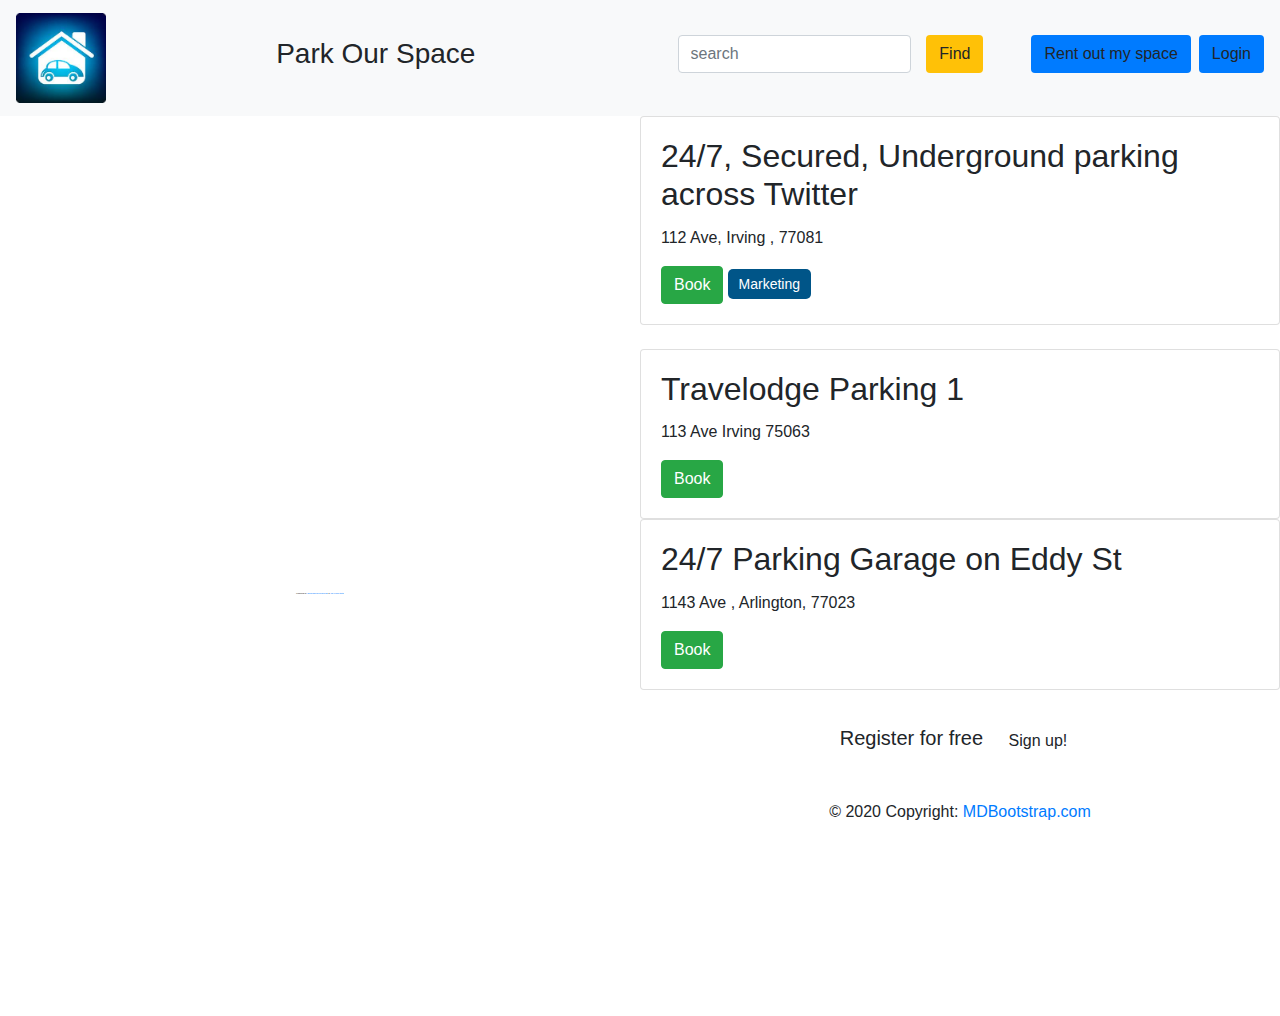
==== index.html @ 7dae63ec "this is a first commit to the project" ====
<!DOCTYPE html>
<html lang="en">
<head>
  <meta charset="UTF-8">
  <meta http-equiv="X-UA-Compatible" content="IE=edge">
  <meta name="viewport" content="width=device-width, initial-scale=1, shrink-to-fit=no">
  <meta http-equiv="x-ua-compatible" content="ie=edge">
  
  <link rel="stylesheet" href="css/bootstrap.min.css">
  <link rel="stylesheet" href="/css/mycss.css">


  <title>Bootstrap</title>

</head>


<div>

<nav class="navbar navbar-light bg-light">
  <a class="navbar-brand" href="#">
    <img src="/images/rent.jpg" width="90" height="90" class="d-inline-block align-top" alt="">

  </a>
  <h3> Park Our Space <h3>
  <form class="form-inline ml-5">
  <div>
    <input class="form-control" type="search" placeholder="search" aria-label="search">
    <button class="btn bg-warning ml-2" type="submit">Find</button>
    </div>
   
    <a href="/login-Signin.html" class="btn bg-primary ml-5" role="button">Rent out my space</a>
    <a href="/login-Signin.html" class="btn bg-primary ml-2" role="button">Login</a>
  </form>
</nav>
</div>

<div>


<div class="d-md-flex h-md-100 align-items-center">

<!-- First Half -->

<div class="col-md-6 p-0 bg-indigo h-md-100">
    <div class="text-white d-md-flex align-items-center h-180 p-5 text-center justify-content-center">
     <div style="overflow:hidden;width: 700px;position: relative;"><iframe width="700" height="440" src="https://maps.google.com/maps?width=700&amp;height=440&amp;hl=en&amp;q=+(Irving)&amp;ie=UTF8&amp;t=&amp;z=9&amp;iwloc=B&amp;output=embed" frameborder="0" scrolling="no" marginheight="0" marginwidth="0"></iframe><div style="position: absolute;width: 80%;bottom: 10px;left: 0;right: 0;margin-left: auto;margin-right: auto;color: #000;text-align: center;"><small style="line-height: 1.8;font-size: 2px;background: #fff;">Powered by <a href="https://embedgooglemaps.com/">Embedgooglemaps EN</a> & <a href="https://lasvegasstatistics.embedgooglemaps.com">las vegas stats</a></small></div><style>#gmap_canvas img{max-width:none!important;background:none!important}</style></div><br />
        <div class="logoarea pt-5 pb-5">

        </div>
    </div>
</div>



<div class="col-md-6 p-0 bg-indigo h-md-100">
<!-- Second Half -->
    <div class="card">
          <div class="card-body">

            <h2 class="card-title">24/7, Secured, Underground parking across Twitter</h2>
            <p class="card-text">112 Ave, Irving , 77081</p>
                      
            <a href="#" class="btn btn-success stretched-link">Book</a>
            <div class="price-tag">Marketing</div>
          
          </div>
        </div>
      <div>
      <br>

    <div class="card">
          <div class="card-body">
            <h2 class="card-title">Travelodge Parking 1</h2>
            <p class="card-text">113 Ave Irving 75063</p>
            <a href="#" class="btn btn-success stretched-link">Book</a>
          
          </div>
        </div>
      <div>

    <div class="card">
          <div class="card-body">
            <h2 class="card-title">24/7 Parking Garage on Eddy St</h2>
            <p class="card-text">1143 Ave , Arlington, 77023</p>
            <a href="#" class="btn btn-success stretched-link">Book</a>
          
          </div>
        </div>
      <div>
    
  </div>

<!-- Footer -->
<footer class="page-footer font-small unique-color-dark pt-4">

  <!-- Footer Elements -->
  <div class="container">

    <!-- Call to action -->
    <ul class="list-unstyled list-inline text-center py-2">
      <li class="list-inline-item">
        <h5 class="mb-1">Register for free</h5>
      </li>
      <li class="list-inline-item">
        <a href="#!" class="btn btn-outline-white btn-rounded">Sign up!</a>
      </li>
    </ul>
    <!-- Call to action -->

  </div>
  <!-- Footer Elements -->

  <!-- Copyright -->
  <div class="footer-copyright text-center py-3">© 2020 Copyright:
    <a href="https://mdbootstrap.com/education/bootstrap/"> MDBootstrap.com</a>
  </div>
  <!-- Copyright -->

</footer>
<!-- Footer -->


      


    

</div><!-- content container -->

    </div>
</div>

</div>

</div>
---- css/mycss.css ----
@media (min-width: 768px) {
    .h-md-100 { height: 100vh; }
}
.btn-round { border-radius: 30px; }

.price-tag {
    background: #058;
    border-radius: 5px;
    color: #fff;
    cursor: pointer;
    display: inline-block;
    font-size: 0.875rem;
    height: 30px;
    line-height: 30px;
    margin-right: 1rem;
    padding: 0 0.666rem;
    position: relative;
    text-align: center;
  }
  .price-tag:after {
    background: inherit;
    border-radius: 4px;
    display: block;
    content: "";
    height: 22px;
    position: absolute;
    right: -8px;
    top: 4px;
    -ms-transform: rotate(45deg); /* IE 9 */
    -webkit-transform: rotate(45deg); /* Chrome, Safari, Opera */
    transform: rotate(45deg);
    width: 22px;
    z-index: -1;
  }
  .price-tag:hover {
    background: #07b;
  }
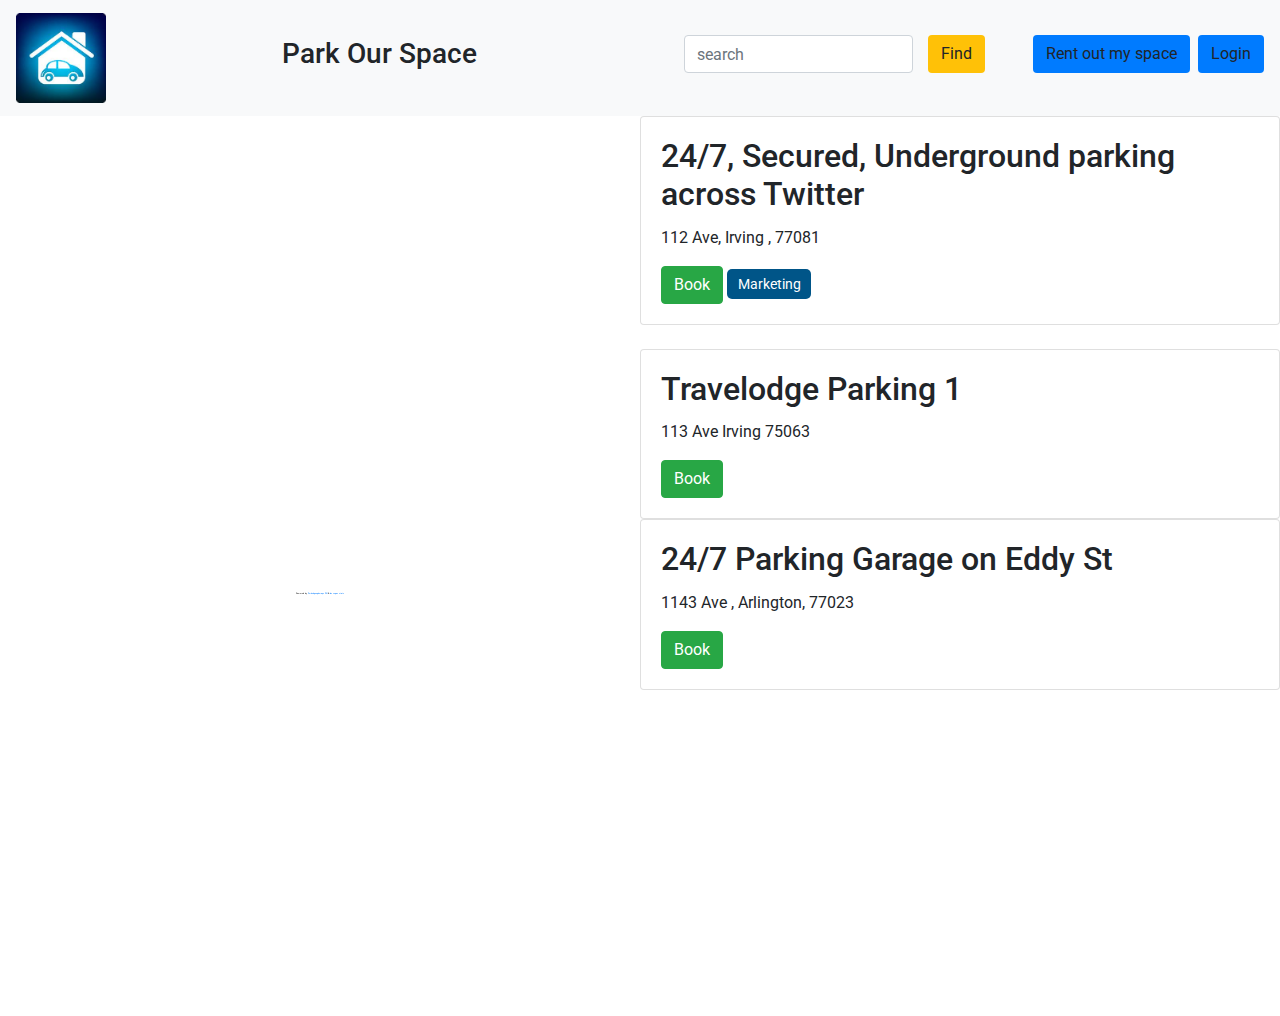
==== commit 0b566534: "working with mdboot" ====
--- a/index.html
+++ b/index.html
@@ -7,7 +7,20 @@
   <meta http-equiv="x-ua-compatible" content="ie=edge">
   
   <link rel="stylesheet" href="css/bootstrap.min.css">
+
   <link rel="stylesheet" href="/css/mycss.css">
+
+  <link rel="icon" href="img/mdb-favicon.ico" type="image/x-icon">
+  <!-- Font Awesome -->
+  <link rel="stylesheet" href="https://use.fontawesome.com/releases/v5.11.2/css/all.css">
+  <!-- Google Fonts Roboto -->
+  <link rel="stylesheet" href="https://fonts.googleapis.com/css?family=Roboto:300,400,500,700&display=swap">
+  <!-- Bootstrap core CSS -->
+  
+  <!-- Material Design Bootstrap -->
+  <link rel="stylesheet" href="css/mdb.min.css">
+  <!-- Your custom styles (optional) -->
+  <link rel="stylesheet" href="css/style.css">
 
 
   <title>Bootstrap</title>
@@ -92,45 +105,25 @@
   </div>
 
 <!-- Footer -->
-<footer class="page-footer font-small unique-color-dark pt-4">
+
 
   <!-- Footer Elements -->
-  <div class="container">
 
-    <!-- Call to action -->
-    <ul class="list-unstyled list-inline text-center py-2">
-      <li class="list-inline-item">
-        <h5 class="mb-1">Register for free</h5>
-      </li>
-      <li class="list-inline-item">
-        <a href="#!" class="btn btn-outline-white btn-rounded">Sign up!</a>
-      </li>
-    </ul>
-    <!-- Call to action -->
-
-  </div>
-  <!-- Footer Elements -->
-
-  <!-- Copyright -->
-  <div class="footer-copyright text-center py-3">© 2020 Copyright:
-    <a href="https://mdbootstrap.com/education/bootstrap/"> MDBootstrap.com</a>
-  </div>
-  <!-- Copyright -->
-
-</footer>
-<!-- Footer -->
-
-
-      
 
 
     
 
-</div><!-- content container -->
+<script type="text/javascript" src="js/jquery.min.js"></script>
+  <!-- Bootstrap tooltips -->
+  <script type="text/javascript" src="js/popper.min.js"></script>
+  <!-- Bootstrap core JavaScript -->
+  <script type="text/javascript" src="js/bootstrap.min.js"></script>
+  <!-- MDB core JavaScript -->
+  <script type="text/javascript" src="js/mdb.min.js"></script>
+  <!-- Your custom scripts (optional) -->
+  <script type="text/javascript"></script>
 
-    </div>
-</div>
 
-</div>
 
-</div>
+  </body>
+  </html>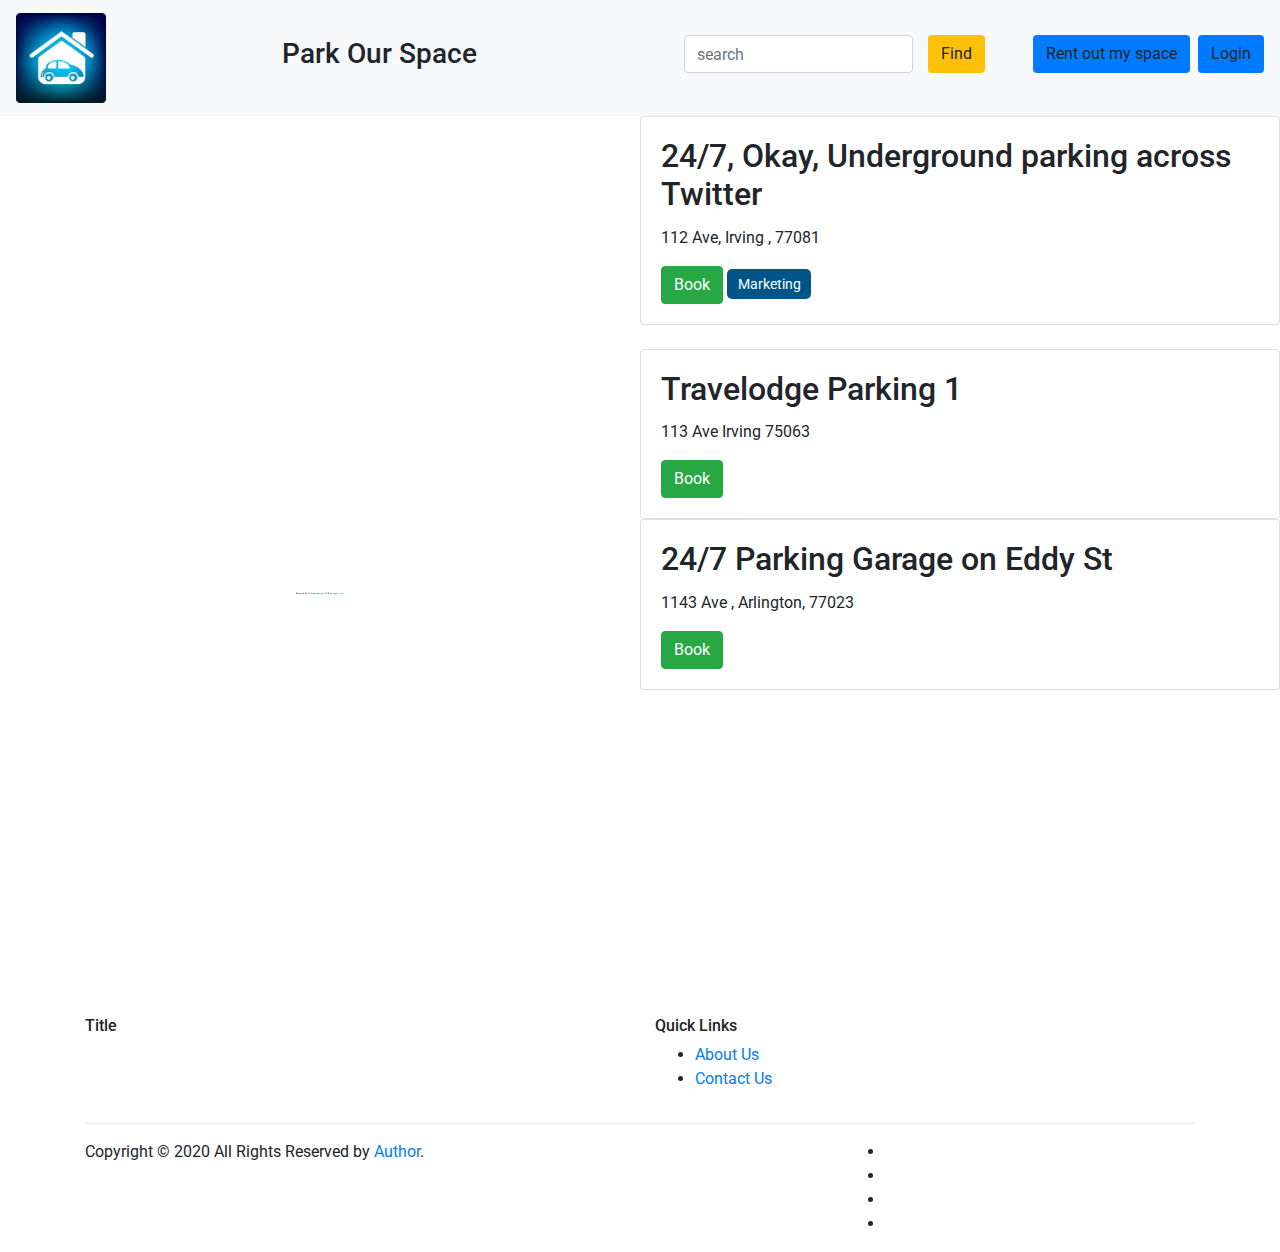
==== commit 37747b7d: "need to add with the fa fa buttons" ====
--- a/index.html
+++ b/index.html
@@ -1,129 +1,149 @@
 <!DOCTYPE html>
 <html lang="en">
-<head>
-  <meta charset="UTF-8">
-  <meta http-equiv="X-UA-Compatible" content="IE=edge">
-  <meta name="viewport" content="width=device-width, initial-scale=1, shrink-to-fit=no">
-  <meta http-equiv="x-ua-compatible" content="ie=edge">
-  
-  <link rel="stylesheet" href="css/bootstrap.min.css">
-
-  <link rel="stylesheet" href="/css/mycss.css">
-
-  <link rel="icon" href="img/mdb-favicon.ico" type="image/x-icon">
-  <!-- Font Awesome -->
-  <link rel="stylesheet" href="https://use.fontawesome.com/releases/v5.11.2/css/all.css">
-  <!-- Google Fonts Roboto -->
-  <link rel="stylesheet" href="https://fonts.googleapis.com/css?family=Roboto:300,400,500,700&display=swap">
-  <!-- Bootstrap core CSS -->
-  
-  <!-- Material Design Bootstrap -->
-  <link rel="stylesheet" href="css/mdb.min.css">
-  <!-- Your custom styles (optional) -->
-  <link rel="stylesheet" href="css/style.css">
+   <head>
+      <meta charset="UTF-8">
+      <meta http-equiv="X-UA-Compatible" content="IE=edge">
+      <meta name="viewport" content="width=device-width, initial-scale=1, shrink-to-fit=no">
+      <meta http-equiv="x-ua-compatible" content="ie=edge">
+      <link rel="stylesheet" href="css/bootstrap.min.css">
+      <link rel="stylesheet" href="/css/mycss.css">
+      <link rel="icon" href="img/mdb-favicon.ico" type="image/x-icon">
+      <!-- Font Awesome -->
+      <link rel="stylesheet" href="https://use.fontawesome.com/releases/v5.11.2/css/all.css">
+      <!-- Google Fonts Roboto -->
+      <link rel="stylesheet" href="https://fonts.googleapis.com/css?family=Roboto:300,400,500,700&display=swap">
+      <!-- Bootstrap core CSS -->
+      <!-- Material Design Bootstrap -->
+      <link rel="stylesheet" href="css/mdb.min.css">
+      <!-- Your custom styles (optional) -->
+      <link rel="stylesheet" href="css/style.css">
+      <title>Bootstrap</title>
+   </head>
+   <div>
+      <nav class="navbar navbar-light bg-light">
+         <a class="navbar-brand" href="#">
+         <img src="/images/rent.jpg" width="90" height="90" class="d-inline-block align-top" alt="">
+         </a>
+         <h3>
+         Park Our Space 
+         <h3>
+         <form class="form-inline ml-5">
+            <div>
+               <input class="form-control" type="search" placeholder="search" aria-label="search">
+               <button class="btn bg-warning ml-2" type="submit">Find</button>
+            </div>
+            <a href="/login-Signin.html" class="btn bg-primary ml-5" role="button">Rent out my space</a>
+            <a href="/login-Signin.html" class="btn bg-primary ml-2" role="button">Login</a>
+         </form>
+      </nav>
+   </div>
+   <div>
+      <div class="d-md-flex h-md-100 align-items-center">
+         <!-- First Half -->
+         <div class="col-md-6 p-0 bg-indigo h-md-100">
+            <div class="text-white d-md-flex align-items-center h-180 p-5 text-center justify-content-center">
+               <div style="overflow:hidden;width: 700px;position: relative;">
+                  <iframe width="700" height="440" src="https://maps.google.com/maps?width=700&amp;height=440&amp;hl=en&amp;q=+(Irving)&amp;ie=UTF8&amp;t=&amp;z=9&amp;iwloc=B&amp;output=embed" frameborder="0" scrolling="no" marginheight="0" marginwidth="0"></iframe>
+                  <div style="position: absolute;width: 80%;bottom: 10px;left: 0;right: 0;margin-left: auto;margin-right: auto;color: #000;text-align: center;"><small style="line-height: 1.8;font-size: 2px;background: #fff;">Powered by <a href="https://embedgooglemaps.com/">Embedgooglemaps EN</a> & <a href="https://lasvegasstatistics.embedgooglemaps.com">las vegas stats</a></small></div>
+                  <style>#gmap_canvas img{max-width:none!important;background:none!important}</style>
+               </div>
+               <br />
+               <div class="logoarea pt-5 pb-5">
+               </div>
+            </div>
+         </div>
+         <div class="col-md-6 p-0 bg-indigo h-md-100">
+            <!-- Second Half -->
+            <div class="card">
+               <div class="card-body">
+                  <h2 class="card-title">24/7, Okay, Underground parking across Twitter</h2>
+                  <p class="card-text">112 Ave, Irving , 77081</p>
+                  <a href="#" class="btn btn-success stretched-link">Book</a>
+                  <div class="price-tag">Marketing</div>
+               </div>
+            </div>
+            <div>
+               <br>
+               <div class="card">
+                  <div class="card-body">
+                     <h2 class="card-title">Travelodge Parking 1</h2>
+                     <p class="card-text">113 Ave Irving 75063</p>
+                     <a href="#" class="btn btn-success stretched-link">Book</a>
+                  </div>
+               </div>
+               <div>
+                  <div class="card">
+                     <div class="card-body">
+                        <h2 class="card-title">24/7 Parking Garage on Eddy St</h2>
+                        <p class="card-text">1143 Ave , Arlington, 77023</p>
+                        <a href="#" class="btn btn-success stretched-link">Book</a>
+                     </div>
+                  </div>
+                  <div>
+                  </div>
+                  <div>
+                  </div>
+               </div>
+            </div>
+         </div>
+      </div>
+   </div>
 
 
-  <title>Bootstrap</title>
+   
 
-</head>
+            
+                  <!-- Site footer -->
+    <footer class="site-footer">
+      <div class="container">
+        <div class="row">
+          <div class="col-sm-12 col-md-6">
+            <h6>Title</h6>
+          </div>
+
+          <div class="col-xs-6 col-md-3">
+            <h6>Quick Links</h6>
+            <ul class="footer-links">
+              <li><a href="#">About Us</a></li>
+              <li><a href="#">Contact Us</a></li>
+            </ul>
+          </div>
+        </div>
+        <hr>
+      </div>
+      <div class="container">
+        <div class="row">
+          <div class="col-md-8 col-sm-6 col-xs-12">
+            <p class="copyright-text">Copyright &copy; 2020 All Rights Reserved by 
+         <a href="#">Author</a>.
+            </p>
+          </div>
+
+          <div class="col-md-4 col-sm-6 col-xs-12">
+            <ul class="social-icons">
+              <li><a class="facebook" href="#"><i class="fa fa-facebook"></i></a></li>
+              <li><a class="twitter" href="#"><i class="fa fa-twitter"></i></a></li>
+              <li><a class="dribbble" href="#"><i class="fa fa-dribbble"></i></a></li>
+              <li><a class="linkedin" href="#"><i class="fa fa-linkedin"></i></a></li>   
+            </ul>
+          </div>
+        </div>
+      </div>
+</footer>
+
+   <!-- Footer -->
+   <!-- Footer Elements -->
+   <script type="text/javascript" src="js/jquery.min.js"></script>
+   <!-- Bootstrap tooltips -->
+   <script type="text/javascript" src="js/popper.min.js"></script>
+   <!-- Bootstrap core JavaScript -->
+   <script type="text/javascript" src="js/bootstrap.min.js"></script>
+   <!-- MDB core JavaScript -->
+   <script type="text/javascript" src="js/mdb.min.js"></script>
+   <!-- Your custom scripts (optional) -->
+   <script type="text/javascript"></script>
+   <!-- Code injected by live-server -->
 
 
-<div>
-
-<nav class="navbar navbar-light bg-light">
-  <a class="navbar-brand" href="#">
-    <img src="/images/rent.jpg" width="90" height="90" class="d-inline-block align-top" alt="">
-
-  </a>
-  <h3> Park Our Space <h3>
-  <form class="form-inline ml-5">
-  <div>
-    <input class="form-control" type="search" placeholder="search" aria-label="search">
-    <button class="btn bg-warning ml-2" type="submit">Find</button>
-    </div>
-   
-    <a href="/login-Signin.html" class="btn bg-primary ml-5" role="button">Rent out my space</a>
-    <a href="/login-Signin.html" class="btn bg-primary ml-2" role="button">Login</a>
-  </form>
-</nav>
-</div>
-
-<div>
-
-
-<div class="d-md-flex h-md-100 align-items-center">
-
-<!-- First Half -->
-
-<div class="col-md-6 p-0 bg-indigo h-md-100">
-    <div class="text-white d-md-flex align-items-center h-180 p-5 text-center justify-content-center">
-     <div style="overflow:hidden;width: 700px;position: relative;"><iframe width="700" height="440" src="https://maps.google.com/maps?width=700&amp;height=440&amp;hl=en&amp;q=+(Irving)&amp;ie=UTF8&amp;t=&amp;z=9&amp;iwloc=B&amp;output=embed" frameborder="0" scrolling="no" marginheight="0" marginwidth="0"></iframe><div style="position: absolute;width: 80%;bottom: 10px;left: 0;right: 0;margin-left: auto;margin-right: auto;color: #000;text-align: center;"><small style="line-height: 1.8;font-size: 2px;background: #fff;">Powered by <a href="https://embedgooglemaps.com/">Embedgooglemaps EN</a> & <a href="https://lasvegasstatistics.embedgooglemaps.com">las vegas stats</a></small></div><style>#gmap_canvas img{max-width:none!important;background:none!important}</style></div><br />
-        <div class="logoarea pt-5 pb-5">
-
-        </div>
-    </div>
-</div>
-
-
-
-<div class="col-md-6 p-0 bg-indigo h-md-100">
-<!-- Second Half -->
-    <div class="card">
-          <div class="card-body">
-
-            <h2 class="card-title">24/7, Secured, Underground parking across Twitter</h2>
-            <p class="card-text">112 Ave, Irving , 77081</p>
-                      
-            <a href="#" class="btn btn-success stretched-link">Book</a>
-            <div class="price-tag">Marketing</div>
-          
-          </div>
-        </div>
-      <div>
-      <br>
-
-    <div class="card">
-          <div class="card-body">
-            <h2 class="card-title">Travelodge Parking 1</h2>
-            <p class="card-text">113 Ave Irving 75063</p>
-            <a href="#" class="btn btn-success stretched-link">Book</a>
-          
-          </div>
-        </div>
-      <div>
-
-    <div class="card">
-          <div class="card-body">
-            <h2 class="card-title">24/7 Parking Garage on Eddy St</h2>
-            <p class="card-text">1143 Ave , Arlington, 77023</p>
-            <a href="#" class="btn btn-success stretched-link">Book</a>
-          
-          </div>
-        </div>
-      <div>
-    
-  </div>
-
-<!-- Footer -->
-
-
-  <!-- Footer Elements -->
-
-
-
-    
-
-<script type="text/javascript" src="js/jquery.min.js"></script>
-  <!-- Bootstrap tooltips -->
-  <script type="text/javascript" src="js/popper.min.js"></script>
-  <!-- Bootstrap core JavaScript -->
-  <script type="text/javascript" src="js/bootstrap.min.js"></script>
-  <!-- MDB core JavaScript -->
-  <script type="text/javascript" src="js/mdb.min.js"></script>
-  <!-- Your custom scripts (optional) -->
-  <script type="text/javascript"></script>
-
-
-
-  </body>
-  </html>+</body>
+</html>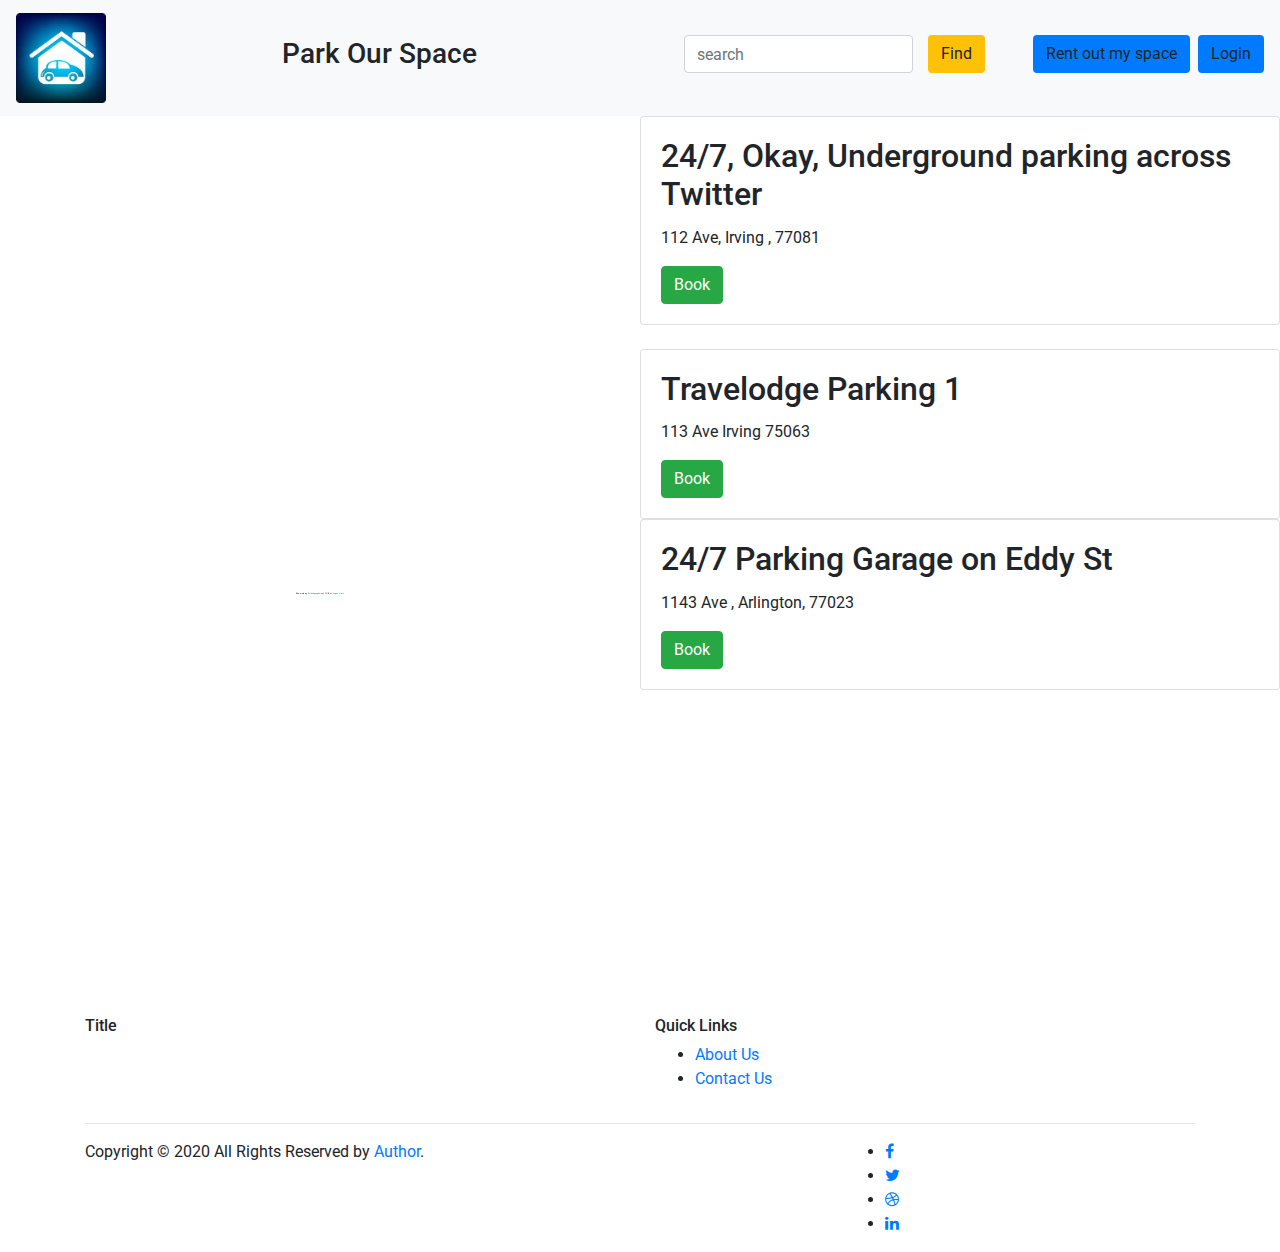
==== commit 53824198: "fa-fa icons updated" ====
--- a/index.html
+++ b/index.html
@@ -10,6 +10,7 @@
       <link rel="icon" href="img/mdb-favicon.ico" type="image/x-icon">
       <!-- Font Awesome -->
       <link rel="stylesheet" href="https://use.fontawesome.com/releases/v5.11.2/css/all.css">
+      <link rel="stylesheet" href="https://cdnjs.cloudflare.com/ajax/libs/font-awesome/4.7.0/css/font-awesome.min.css">
       <!-- Google Fonts Roboto -->
       <link rel="stylesheet" href="https://fonts.googleapis.com/css?family=Roboto:300,400,500,700&display=swap">
       <!-- Bootstrap core CSS -->
@@ -59,7 +60,7 @@
                   <h2 class="card-title">24/7, Okay, Underground parking across Twitter</h2>
                   <p class="card-text">112 Ave, Irving , 77081</p>
                   <a href="#" class="btn btn-success stretched-link">Book</a>
-                  <div class="price-tag">Marketing</div>
+                  
                </div>
             </div>
             <div>
